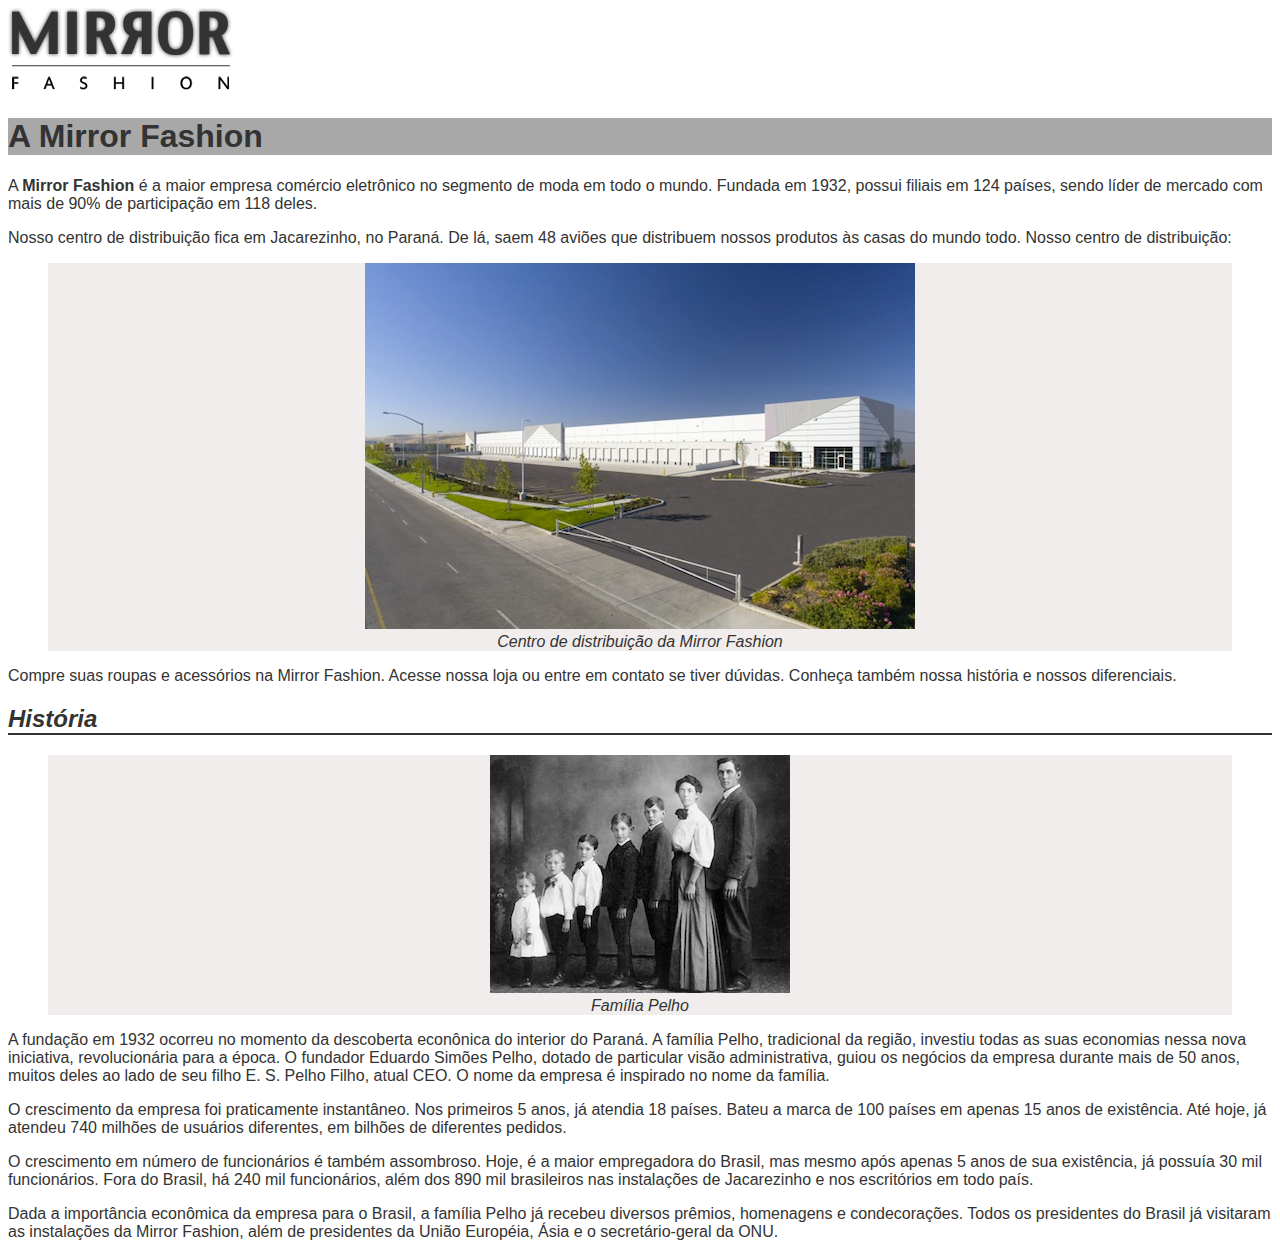
==== index.html @ 6050bcfd "Adcionando site Mirror Fashion V1" ====
<!DOCTYPE html>
<html lang="en">
<head>
    <meta charset="UTF-8">
    <meta name="viewport" content="width=device-width, initial-scale=1.0">
    <title>Sobre a Mirror Fashion</title>
    <link rel="stylesheet" href="estilos.css">
</head>
<body>
    <img src="caelum-arquivos-curso-web\mirrorfashion\img\logo.png" alt="Logo da Mirror Fashion">

    <h1>A Mirror Fashion</h1>

    <p>A <strong>Mirror Fashion</strong> é a maior empresa comércio eletrônico no segmento de moda em todo o mundo. 
        Fundada em 1932, possui filiais em 124 países, sendo líder de mercado com mais de 90% de 
        participação em 118 deles.</p>
    
    <p>Nosso centro de distribuição fica em Jacarezinho, no Paraná. De lá, saem 48 aviões que 
        distribuem nossos produtos às casas do mundo todo. Nosso centro de distribuição:</p>
    <figure>
        <img src="caelum-arquivos-curso-web\mirrorfashion\img\centro-distribuicao.png" alt="Foto	do	centro	de	distribuição	da	Mirror	Fashion">

        <figcaption>Centro de distribuição da Mirror Fashion</figcaption>
    </figure>

    <p>Compre suas roupas e acessórios na Mirror Fashion. Acesse nossa loja ou entre em contato 
        se tiver dúvidas. Conheça também nossa história e nossos diferenciais.</p>
    
    <h2><em>História</em></h2>

    <figure>
        <img src="caelum-arquivos-curso-web\mirrorfashion\img\familia-pelho.jpg" alt="Foto da familha Pelo">

        <figcaption>Família Pelho</figcaption>
    </figure>

    <p>A fundação em 1932 ocorreu no momento da descoberta econônica do interior do Paraná. A 
        família Pelho, tradicional da região, investiu todas as suas economias nessa nova iniciativa, 
        revolucionária para a época. O fundador Eduardo Simões Pelho, dotado de particular visão 
        administrativa, guiou os negócios da empresa durante mais de 50 anos, muitos deles ao lado 
        de seu filho E. S. Pelho Filho, atual CEO. O nome da empresa é inspirado no nome da família.</p>

    <p>O crescimento da empresa foi praticamente instantâneo. Nos primeiros 5 anos, já atendia 18 países. 
        Bateu a marca de 100 países em apenas 15 anos de existência. Até hoje, já atendeu 740 milhões 
        de usuários diferentes, em bilhões de diferentes pedidos.</p>

    <p>O crescimento em número de funcionários é também assombroso. Hoje, é a maior empregadora do 
        Brasil, mas mesmo após apenas 5 anos de sua existência, já possuía 30 mil funcionários. Fora do 
        Brasil, há 240 mil funcionários, além dos 890 mil brasileiros nas instalações de Jacarezinho e 
        nos escritórios em todo país.</p>
     
    <p>Dada a importância econômica da empresa para o Brasil, a família Pelho já recebeu diversos prêmios, 
        homenagens e condecorações. Todos os presidentes do Brasil já visitaram as instalações da Mirror 
        Fashion, além de presidentes da União Européia, Ásia e o secretário-geral da ONU.</p>   

</body>
</html>
---- estilos.css ----
body{
    color: #333333;
    font-family: "Lucida Sans Unicode", "Lucida Grande", sans-serif;
}

h1{
    background-color: rgb(168, 168, 168);
}

h2{
    border-bottom: 2px solid #333333;
}

figure{
    background-color: #F2EDED;
    border: ipx solid, #ccc;
    text-align: center;
}

figcaption{
    font-style: italic;
}
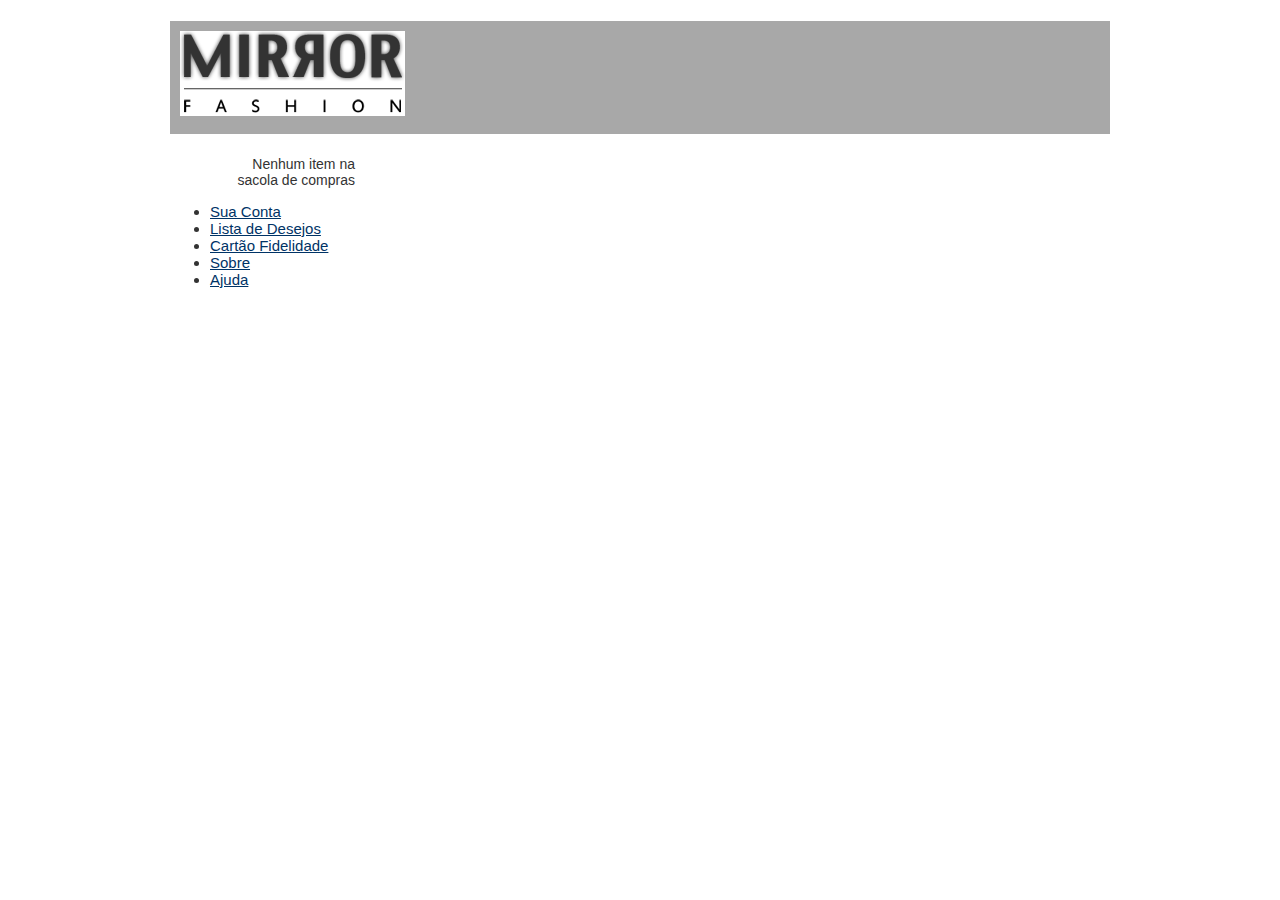
==== commit bb677b0a: "Parte 3 iniciada" ====
--- a/index.html
+++ b/index.html
@@ -3,55 +3,25 @@
 <head>
     <meta charset="UTF-8">
     <meta name="viewport" content="width=device-width, initial-scale=1.0">
-    <title>Sobre a Mirror Fashion</title>
     <link rel="stylesheet" href="estilos.css">
+    <title>Mirror Fashion</title>
 </head>
 <body>
-    <img src="caelum-arquivos-curso-web\mirrorfashion\img\logo.png" alt="Logo da Mirror Fashion">
+    <header>
+        <h1><img src="caelum-arquivos-curso-web\mirrorfashion\img\logo.png"></h1>
 
-    <h1>A Mirror Fashion</h1>
+        <p class="sacola">Nenhum item na sacola de compras</p>
 
-    <p>A <strong>Mirror Fashion</strong> é a maior empresa comércio eletrônico no segmento de moda em todo o mundo. 
-        Fundada em 1932, possui filiais em 124 países, sendo líder de mercado com mais de 90% de 
-        participação em 118 deles.</p>
+        <nav class="menu-opcoes">
+            <ul>
+                <li><a href="#">Sua Conta</a></li>
+                <li><a href="#">Lista de Desejos</a></li>
+                <li><a href="#">Cartão Fidelidade</a></li>
+                <li><a href="sobre.html">Sobre</a></li>
+                <li><a href="#">Ajuda</a></li>
+            </ul>
+        </nav>
+    </header>
     
-    <p>Nosso centro de distribuição fica em Jacarezinho, no Paraná. De lá, saem 48 aviões que 
-        distribuem nossos produtos às casas do mundo todo. Nosso centro de distribuição:</p>
-    <figure>
-        <img src="caelum-arquivos-curso-web\mirrorfashion\img\centro-distribuicao.png" alt="Foto	do	centro	de	distribuição	da	Mirror	Fashion">
-
-        <figcaption>Centro de distribuição da Mirror Fashion</figcaption>
-    </figure>
-
-    <p>Compre suas roupas e acessórios na Mirror Fashion. Acesse nossa loja ou entre em contato 
-        se tiver dúvidas. Conheça também nossa história e nossos diferenciais.</p>
-    
-    <h2><em>História</em></h2>
-
-    <figure>
-        <img src="caelum-arquivos-curso-web\mirrorfashion\img\familia-pelho.jpg" alt="Foto da familha Pelo">
-
-        <figcaption>Família Pelho</figcaption>
-    </figure>
-
-    <p>A fundação em 1932 ocorreu no momento da descoberta econônica do interior do Paraná. A 
-        família Pelho, tradicional da região, investiu todas as suas economias nessa nova iniciativa, 
-        revolucionária para a época. O fundador Eduardo Simões Pelho, dotado de particular visão 
-        administrativa, guiou os negócios da empresa durante mais de 50 anos, muitos deles ao lado 
-        de seu filho E. S. Pelho Filho, atual CEO. O nome da empresa é inspirado no nome da família.</p>
-
-    <p>O crescimento da empresa foi praticamente instantâneo. Nos primeiros 5 anos, já atendia 18 países. 
-        Bateu a marca de 100 países em apenas 15 anos de existência. Até hoje, já atendeu 740 milhões 
-        de usuários diferentes, em bilhões de diferentes pedidos.</p>
-
-    <p>O crescimento em número de funcionários é também assombroso. Hoje, é a maior empregadora do 
-        Brasil, mas mesmo após apenas 5 anos de sua existência, já possuía 30 mil funcionários. Fora do 
-        Brasil, há 240 mil funcionários, além dos 890 mil brasileiros nas instalações de Jacarezinho e 
-        nos escritórios em todo país.</p>
-     
-    <p>Dada a importância econômica da empresa para o Brasil, a família Pelho já recebeu diversos prêmios, 
-        homenagens e condecorações. Todos os presidentes do Brasil já visitaram as instalações da Mirror 
-        Fashion, além de presidentes da União Européia, Ásia e o secretário-geral da ONU.</p>   
-
 </body>
 </html>--- a/estilos.css
+++ b/estilos.css
@@ -1,22 +1,85 @@
+/* --- ||| COMPONENTES ||| --- */
+
 body{
     color: #333333;
     font-family: "Lucida Sans Unicode", "Lucida Grande", sans-serif;
+    margin-left: auto;
+    margin-right: auto;
+    width: 940px;
+
+}
+
+.sacola {
+    background-image: url();
+    background-repeat: no-repeat;
+    background-position: top right;
+
+    font-size: 14px;
+    padding-right: 35px;
+    text-align: right;
+    width: 140px;
+}
+
+.menu-opcoes ul{
+    font-size: 15px;
+}
+
+.menu-opcoes a{
+    color: #003366;
 }
 
 h1{
     background-color: rgb(168, 168, 168);
+    padding: 10px;
 }
 
 h2{
     border-bottom: 2px solid #333333;
+    margin-top: 30px;
 }
+
+p	{
+    padding: 0 45px;
+    text-indent: 15px;
+}
+
+/* --- ||| IMAGENS ||| --- */
 
 figure{
     background-color: #F2EDED;
     border: ipx solid, #ccc;
     text-align: center;
+    padding: 15px;
+    margin: 30px;
+
 }
 
 figcaption{
     font-style: italic;
+    margin-top: 10px;
+}
+
+#centro-distribuicao{
+    margin-left: auto;
+    margin-right: auto;
+    width: 550px;
+}
+
+#familia-pelho{
+    float: right;
+    margin: 0 0 10px 10px;
+}
+
+/* --- ||| RODAPE ||| --- */
+
+#rodape{
+    color: #777;
+    margin: 30px 0;
+    padding: 30px 0;
+}
+
+#rodape img{
+    margin-right: 30px;
+    vertical-align: middle;
+    width: 94px;
 }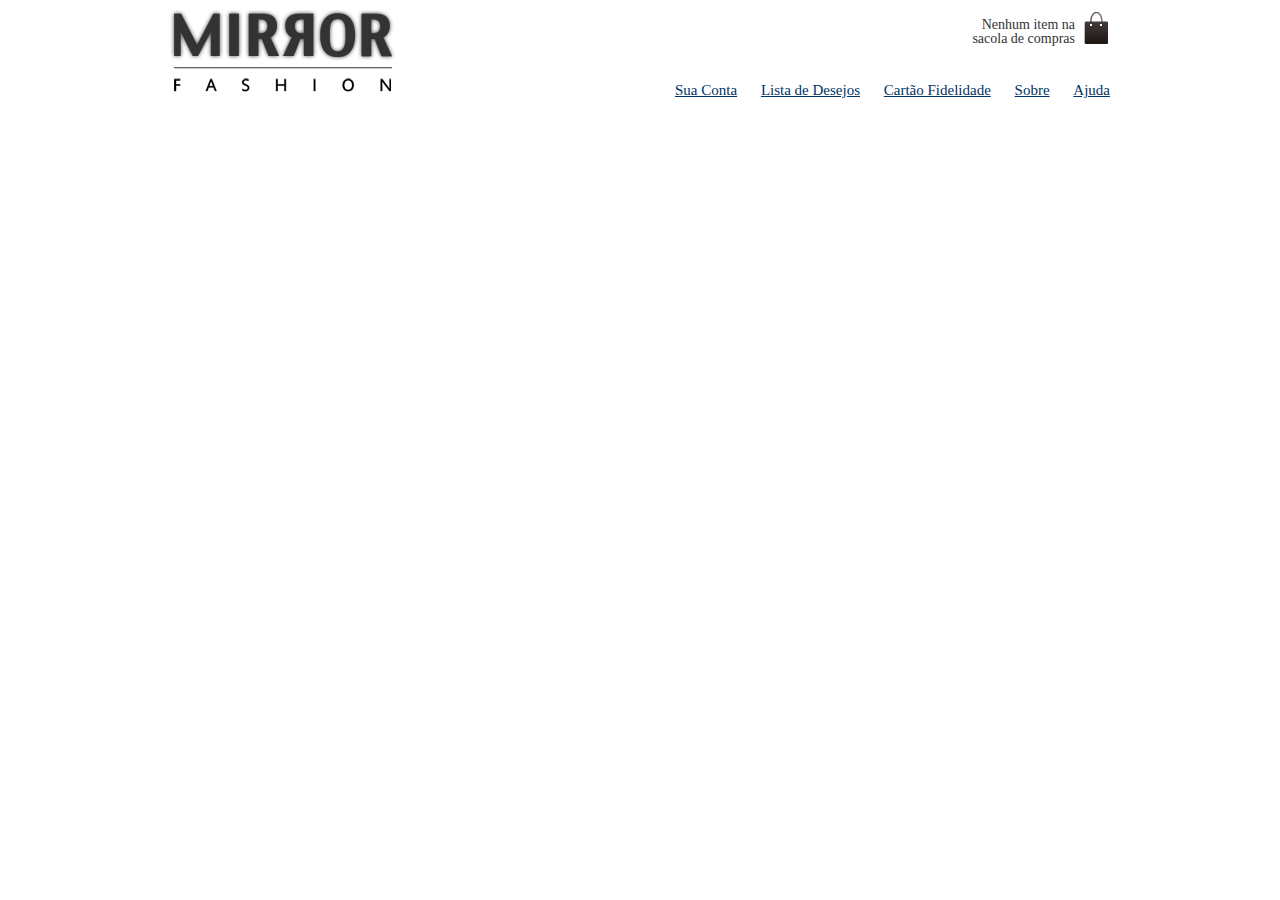
==== commit a0b5c01b: "Fim do Ex 3" ====
--- a/index.html
+++ b/index.html
@@ -4,10 +4,11 @@
     <meta charset="UTF-8">
     <meta name="viewport" content="width=device-width, initial-scale=1.0">
     <link rel="stylesheet" href="estilos.css">
+    <link rel="stylesheet" href="caelum-arquivos-curso-web/mirrorfashion/css/reset.css">
     <title>Mirror Fashion</title>
 </head>
 <body>
-    <header>
+    <header class="container">
         <h1><img src="caelum-arquivos-curso-web\mirrorfashion\img\logo.png"></h1>
 
         <p class="sacola">Nenhum item na sacola de compras</p>
--- a/estilos.css
+++ b/estilos.css
@@ -1,6 +1,6 @@
 /* --- ||| COMPONENTES ||| --- */
 
-body{
+#bsobre {
     color: #333333;
     font-family: "Lucida Sans Unicode", "Lucida Grande", sans-serif;
     margin-left: auto;
@@ -9,19 +9,49 @@
 
 }
 
+body {
+    color: #333333;
+    font-family: "Lucida Sans Unicode", "Lucida Grande", sans-serif;
+}
+
+.container {
+    margin: 0 auto;
+    margin-top: 10px;
+    width: 940px;
+}
+
+header{
+    position: relative;
+}
+
 .sacola {
-    background-image: url();
+    background-image: url(caelum-arquivos-curso-web/mirrorfashion/img/sacola.png);
     background-repeat: no-repeat;
     background-position: top right;
+    position: absolute;
+    top: 0;
+    right: 0;
 
     font-size: 14px;
     padding-right: 35px;
+    padding-top: 8px;
     text-align: right;
     width: 140px;
 }
 
+.menu-opcoes{
+    position: absolute;
+    bottom: 0;
+    right: 0;
+}
+
 .menu-opcoes ul{
     font-size: 15px;
+}
+
+.menu-opcoes ul li{
+    display: inline;
+    margin-left: 20px;
 }
 
 .menu-opcoes a{
@@ -29,8 +59,11 @@
 }
 
 h1{
-    background-color: rgb(168, 168, 168);
     padding: 10px;
+}
+
+#h1sobre{
+    background-image: url(caelum-arquivos-curso-web/mirrorfashion/img/sobre-background.jpg);
 }
 
 h2{
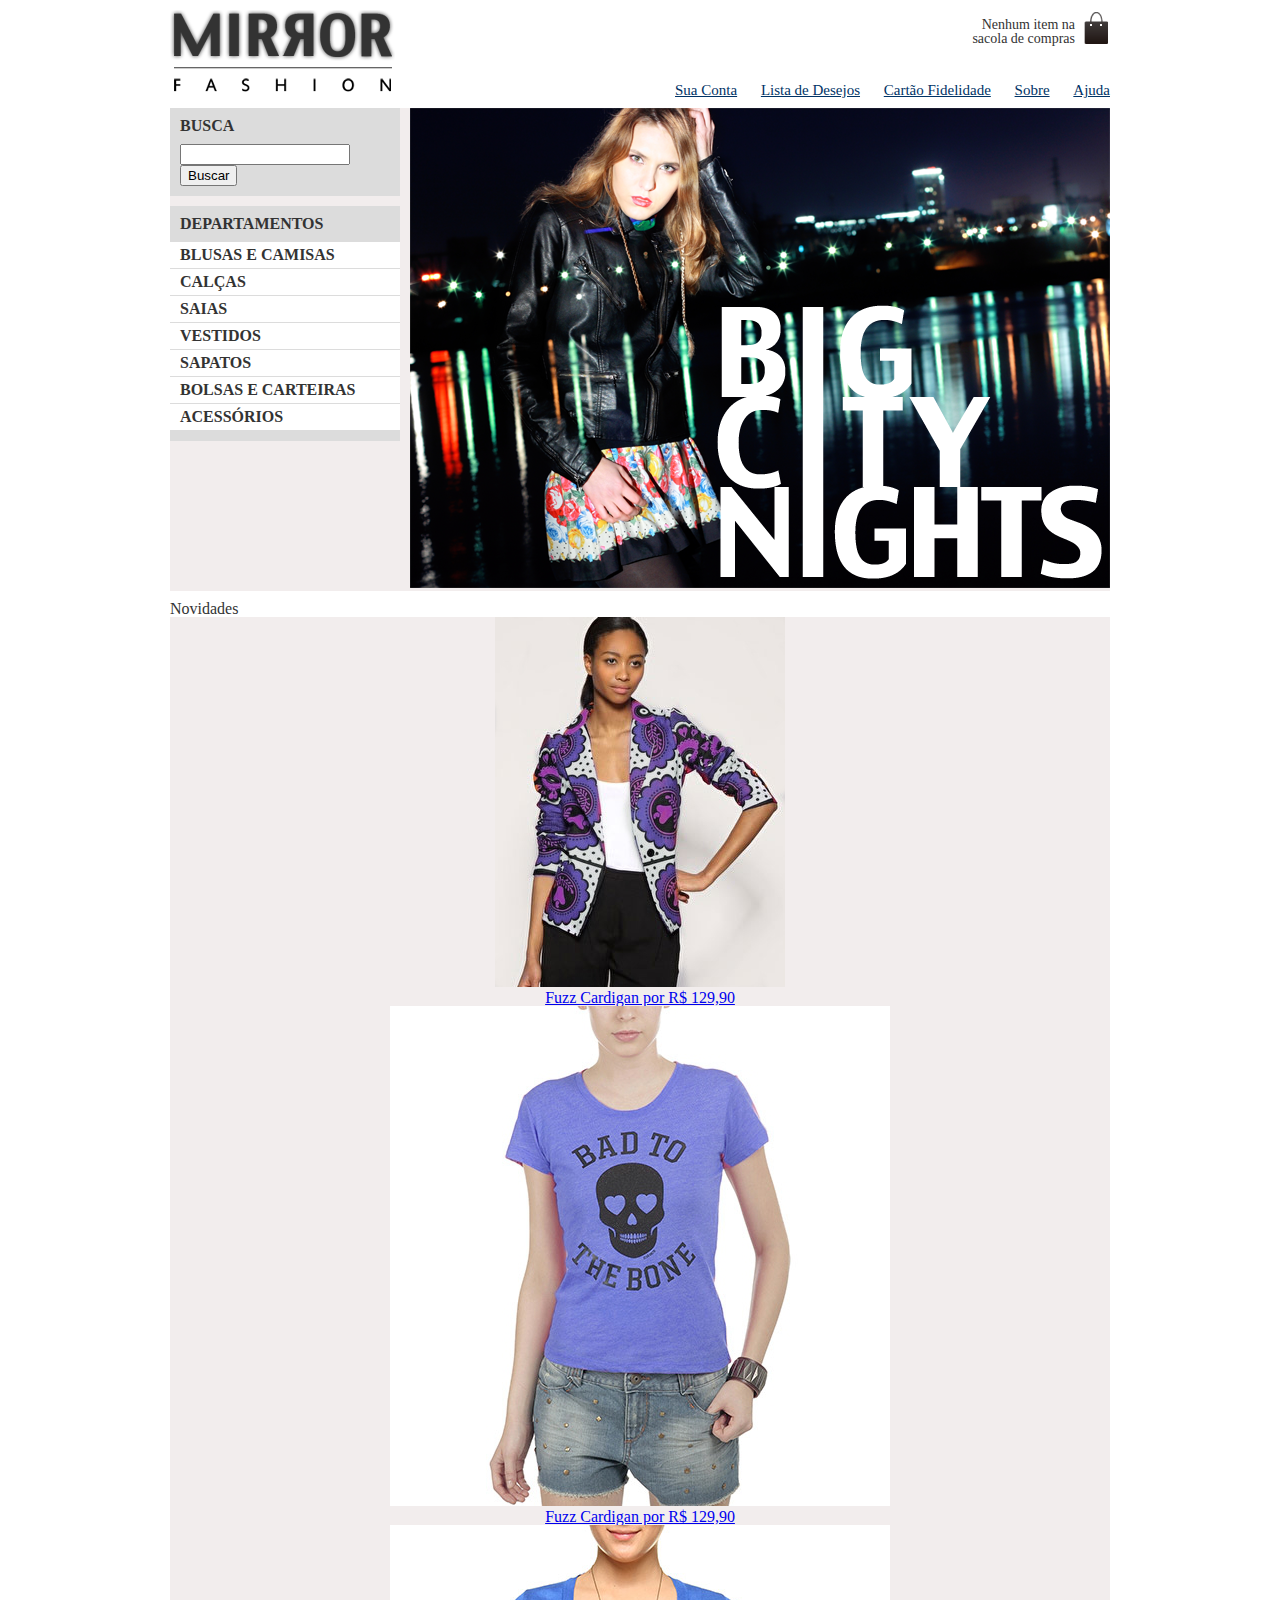
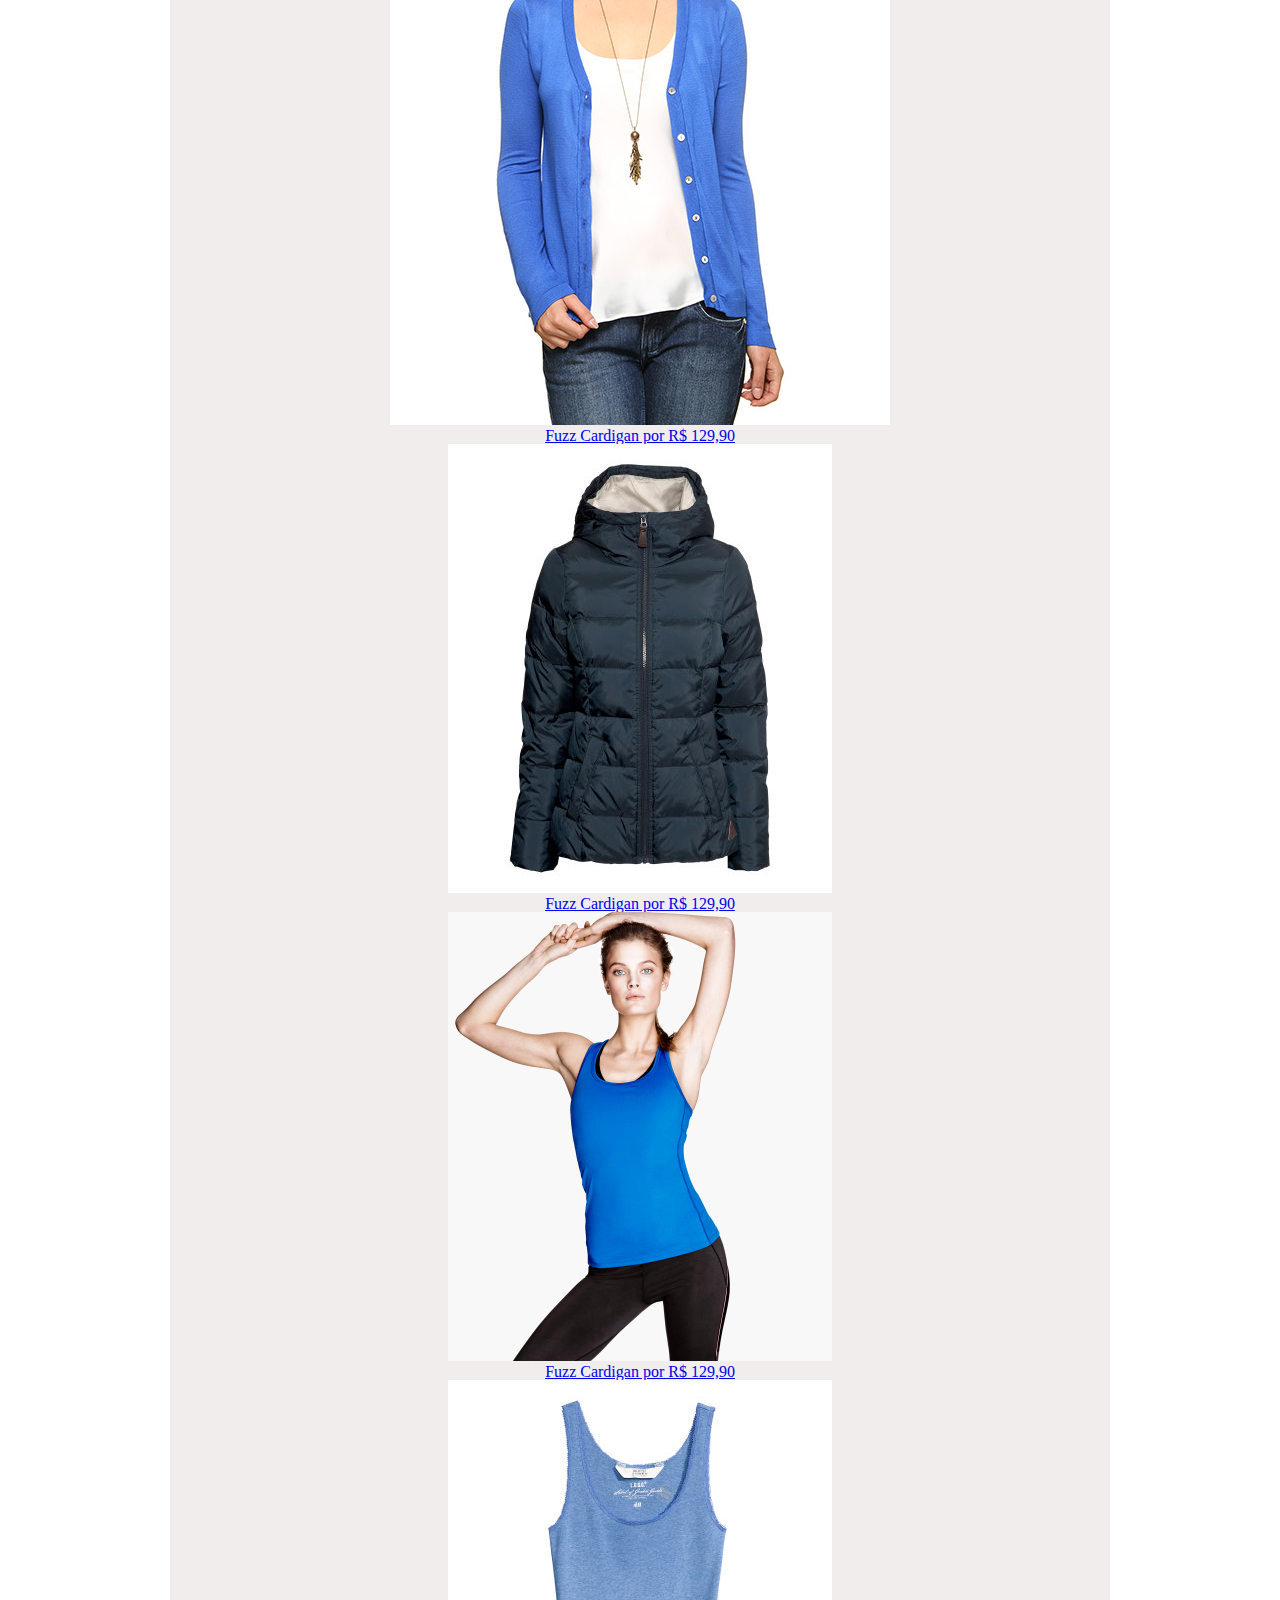
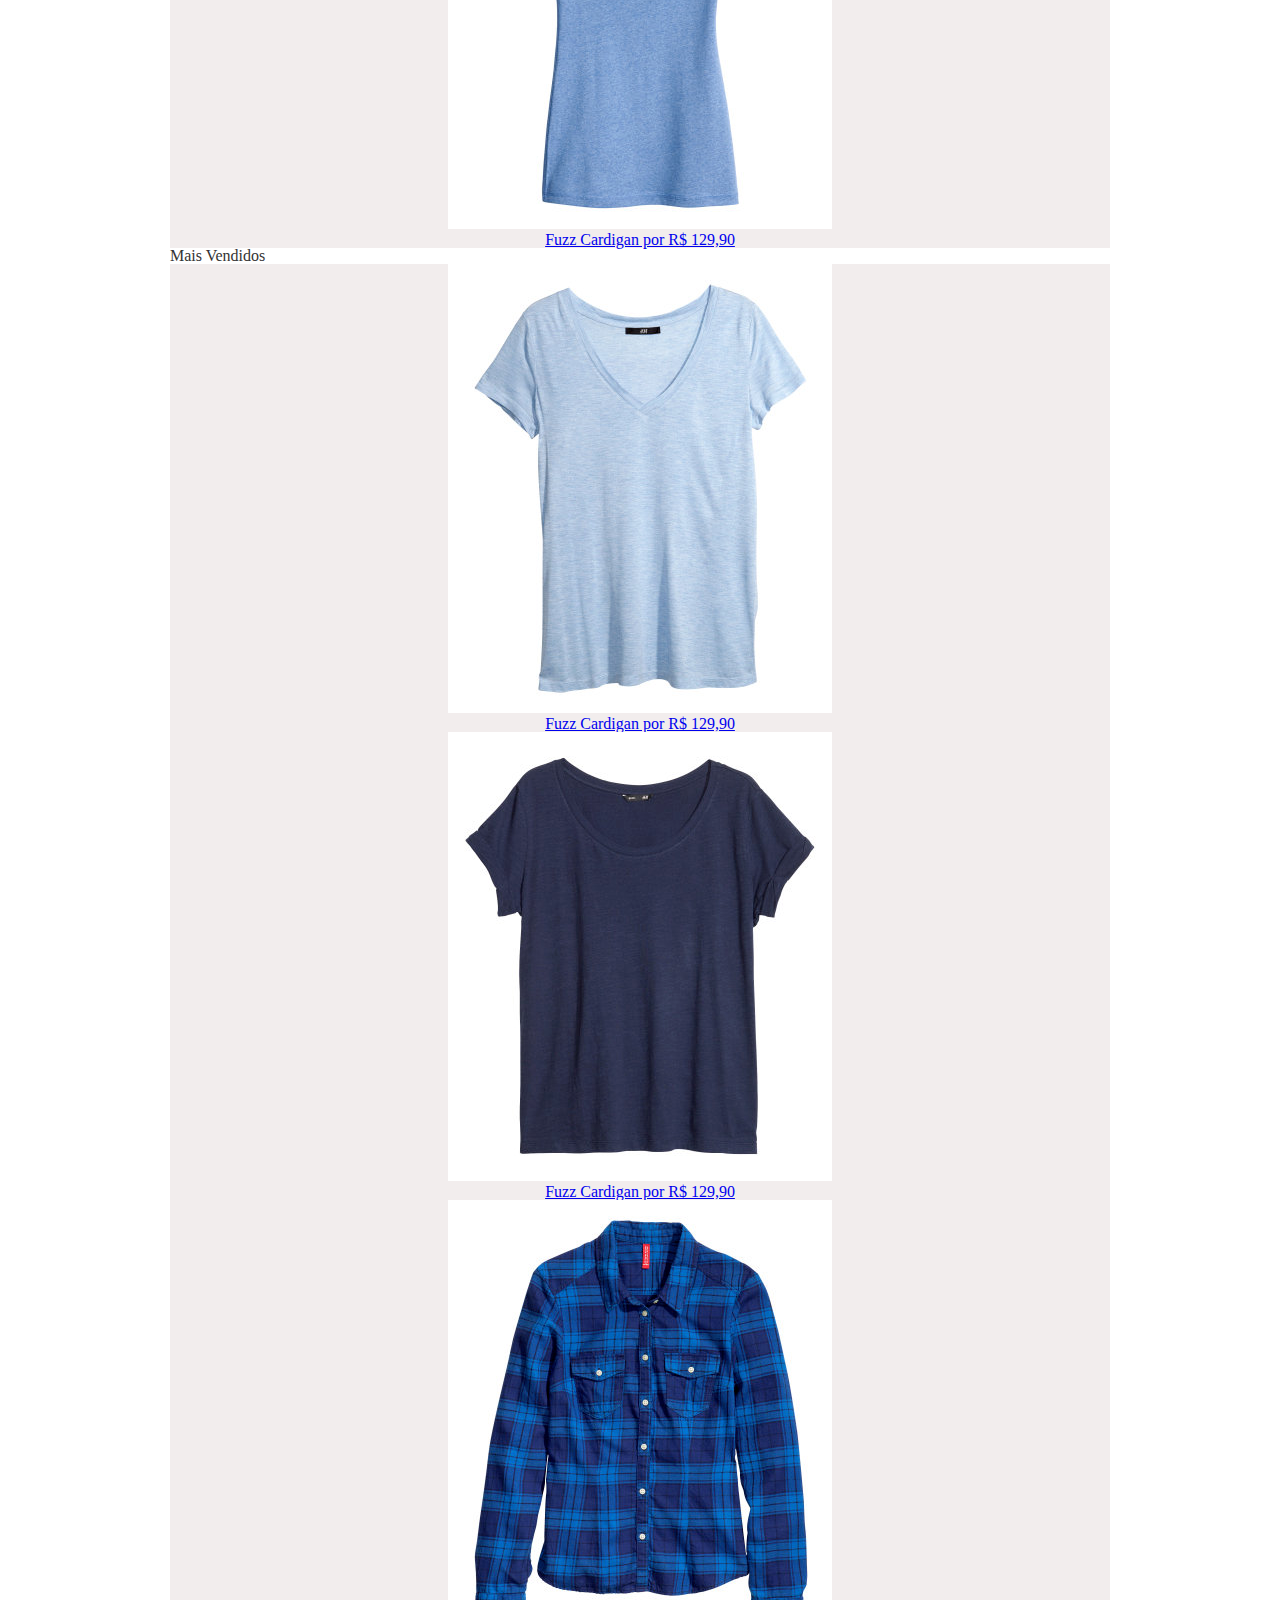
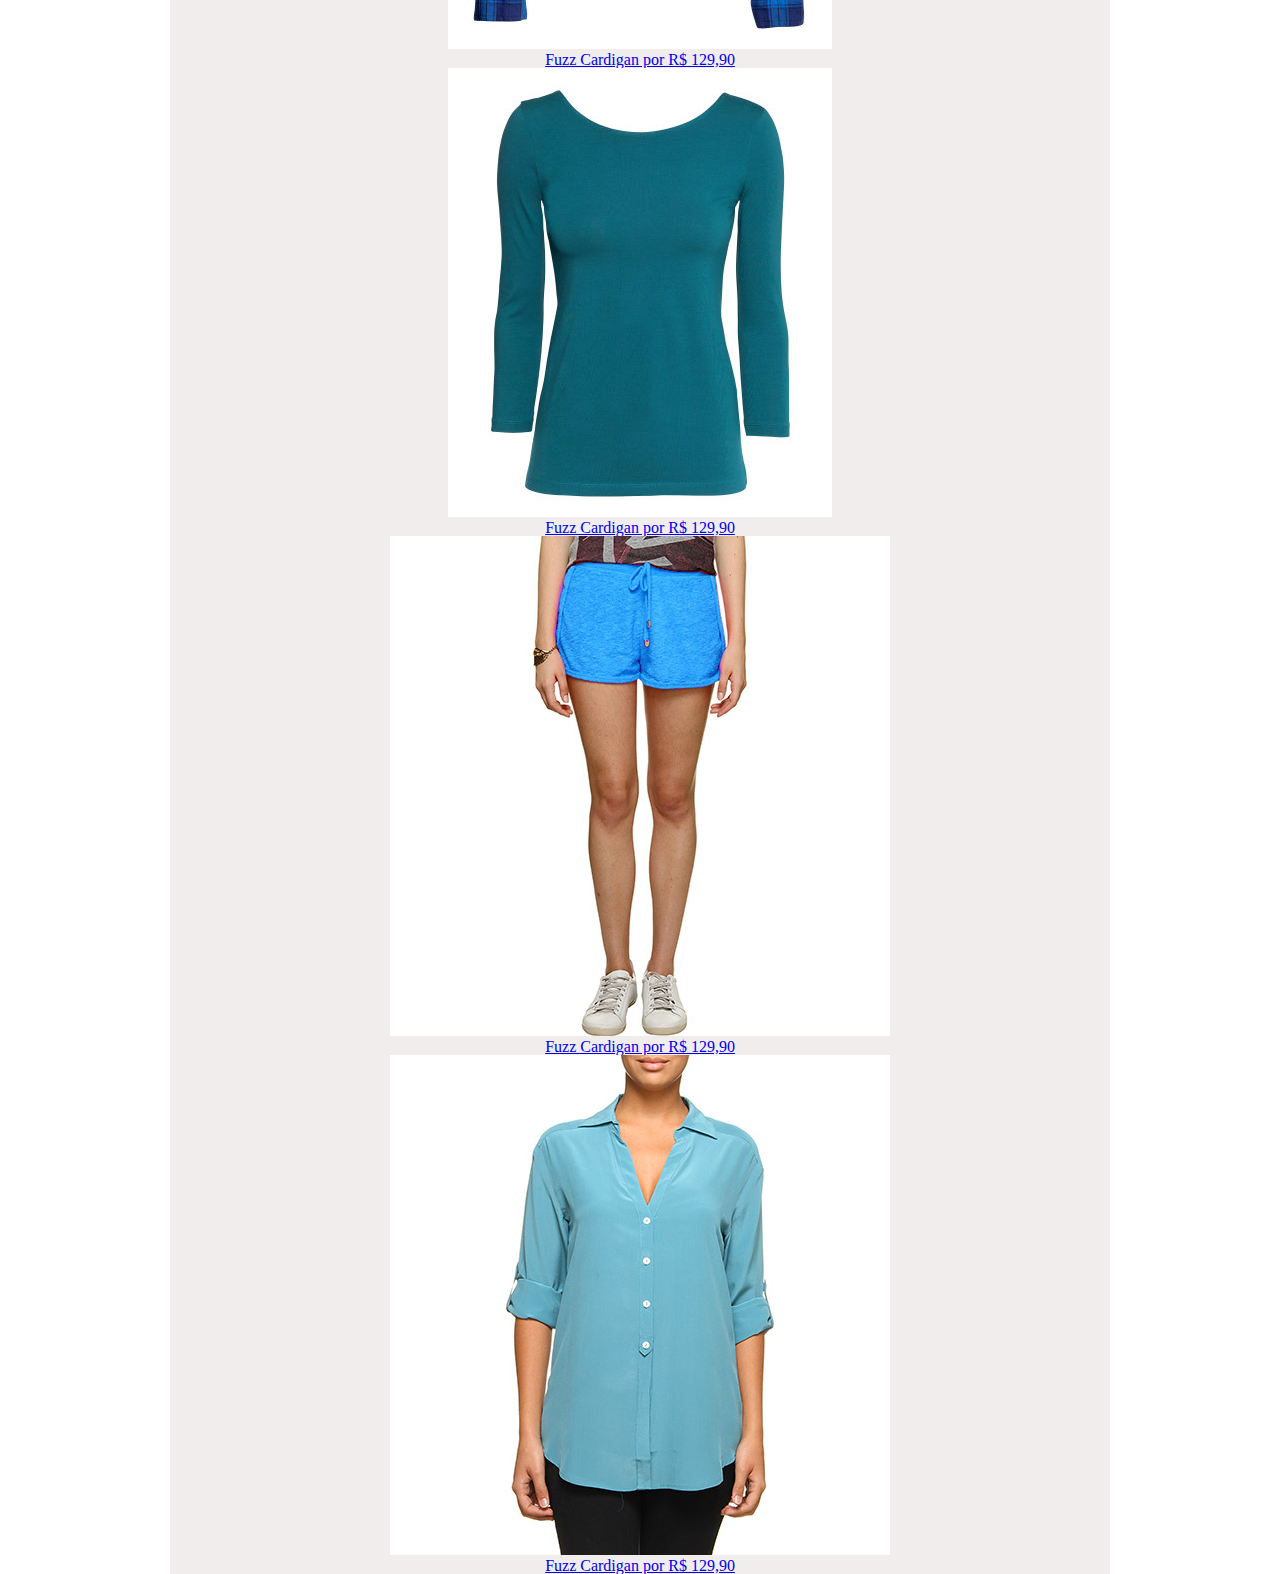
==== commit 29cd6de7: "Adicionando ex4" ====
--- a/index.html
+++ b/index.html
@@ -23,6 +23,161 @@
             </ul>
         </nav>
     </header>
+
+    <div class="container destaque">
+        <section class="busca">
+            <h2>Busca</h2>
+
+            <form>
+                <input type="search">
+                <button>Buscar</button>
+            </form>
+        </section>
+
+        <section class="menu-departamentos">
+            <h2>Departamentos</h2>
+
+            <nav>
+                <ul>
+                    <li><a href="#">Blusas e Camisas</a></li>
+                    <li><a href="#">Calças</a></li>
+                    <li><a href="#">Saias</a></li>
+                    <li><a href="#">Vestidos</a></li>
+                    <li><a href="#">Sapatos</a></li>
+                    <li><a href="#">Bolsas e Carteiras</a></li>
+                    <li><a href="#">Acessórios</a></li>
+                </ul>
+            </nav>
+        </section>
+
+        <section class="banner-destaque">
+            <figure>
+                <img src="caelum-arquivos-curso-web\mirrorfashion\img\destaque-home.png" alt="Promoção: Big City Night">
+            </figure>
+        </section>
+    </div>
+
+    <div class="container paineis">
+        <section class="painel novidades">
+            <h2>Novidades</h2>
+            <ol>
+                <li>
+			        <a href="produto.html">
+                        <figure>
+                            <img src="caelum-arquivos-curso-web\mirrorfashion\img\produtos\foto1-azul.png" alt="miniatura1">
+                            <figcaption>Fuzz Cardigan por R$ 129,90</figcaption>
+                        </figure>
+					</a>
+                </li>
+                
+                <li>
+			        <a href="produto.html">
+                        <figure>
+                            <img src="caelum-arquivos-curso-web\mirrorfashion\img\produtos\foto2-azul.png" alt="miniatura1">
+                            <figcaption>Fuzz Cardigan por R$ 129,90</figcaption>
+                        </figure>
+					</a>
+                </li>
+                
+                <li>
+			        <a href="produto.html">
+                        <figure>
+                            <img src="caelum-arquivos-curso-web\mirrorfashion\img\produtos\foto3-azul.png" alt="miniatura1">
+                            <figcaption>Fuzz Cardigan por R$ 129,90</figcaption>
+                        </figure>
+					</a>
+                </li>
+
+                <li>
+			        <a href="produto.html">
+                        <figure>
+                            <img src="caelum-arquivos-curso-web\mirrorfashion\img\produtos\foto4-azul.png" alt="miniatura1">
+                            <figcaption>Fuzz Cardigan por R$ 129,90</figcaption>
+                        </figure>
+					</a>
+                </li>
+
+                <li>
+			        <a href="produto.html">
+                        <figure>
+                            <img src="caelum-arquivos-curso-web\mirrorfashion\img\produtos\foto5-azul.png" alt="miniatura1">
+                            <figcaption>Fuzz Cardigan por R$ 129,90</figcaption>
+                        </figure>
+					</a>
+                </li>
+
+                <li>
+			        <a href="produto.html">
+                        <figure>
+                            <img src="caelum-arquivos-curso-web\mirrorfashion\img\produtos\foto6-azul.png" alt="miniatura1">
+                            <figcaption>Fuzz Cardigan por R$ 129,90</figcaption>
+                        </figure>
+					</a>
+                </li>
+            </ol>
+        </section>
+
+        <section class="painel mais-vendidos">
+            <h2>Mais Vendidos</h2>
+
+            <ol>
+                <li>
+			        <a href="produto.html">
+                        <figure>
+                            <img src="caelum-arquivos-curso-web\mirrorfashion\img\produtos\foto7-azul.png" alt="miniatura1">
+                            <figcaption>Fuzz Cardigan por R$ 129,90</figcaption>
+                        </figure>
+					</a>
+                </li>
+                
+                <li>
+			        <a href="produto.html">
+                        <figure>
+                            <img src="caelum-arquivos-curso-web\mirrorfashion\img\produtos\foto8-azul.png" alt="miniatura1">
+                            <figcaption>Fuzz Cardigan por R$ 129,90</figcaption>
+                        </figure>
+					</a>
+                </li>
+                
+                <li>
+			        <a href="produto.html">
+                        <figure>
+                            <img src="caelum-arquivos-curso-web\mirrorfashion\img\produtos\foto9-azul.png" alt="miniatura1">
+                            <figcaption>Fuzz Cardigan por R$ 129,90</figcaption>
+                        </figure>
+					</a>
+                </li>
+
+                <li>
+			        <a href="produto.html">
+                        <figure>
+                            <img src="caelum-arquivos-curso-web\mirrorfashion\img\produtos\foto10-azul.png" alt="miniatura1">
+                            <figcaption>Fuzz Cardigan por R$ 129,90</figcaption>
+                        </figure>
+					</a>
+                </li>
+
+                <li>
+			        <a href="produto.html">
+                        <figure>
+                            <img src="caelum-arquivos-curso-web\mirrorfashion\img\produtos\foto11-azul.png" alt="miniatura1">
+                            <figcaption>Fuzz Cardigan por R$ 129,90</figcaption>
+                        </figure>
+					</a>
+                </li>
+
+                <li>
+			        <a href="produto.html">
+                        <figure>
+                            <img src="caelum-arquivos-curso-web\mirrorfashion\img\produtos\foto12-azul.png" alt="miniatura1">
+                            <figcaption>Fuzz Cardigan por R$ 129,90</figcaption>
+                        </figure>
+					</a>
+                </li>
+            </ol>
+
+        </section>
+    </div>
     
 </body>
 </html>--- a/estilos.css
+++ b/estilos.css
@@ -20,6 +20,10 @@
     width: 940px;
 }
 
+.destaque{
+    margin-top: 10px;
+}
+
 header{
     position: relative;
 }
@@ -37,6 +41,44 @@
     padding-top: 8px;
     text-align: right;
     width: 140px;
+}
+
+.menu-departamentos{
+    clear: left;
+    margin-top: 10px;
+    padding-bottom: 10px;
+}
+
+.busca,
+.menu-departamentos{
+    background-color: #DCDCDC;
+    font-weight: bold;
+    text-transform: uppercase;
+
+    margin-right: 10px;
+    width: 230px;
+    float: left;
+}
+
+.busca h2,
+.busca form,
+.menu-departamentos h2{
+    margin: 10px;
+}
+
+.busca input[type=search]{
+    width: 170px;
+}
+
+.menu-departamentos li{
+    background-color: white;
+    margin-bottom: 1px;
+    padding: 5px 10px;
+}
+
+.menu-departamentos a{
+    color: #333333;
+    text-decoration: none;
 }
 
 .menu-opcoes{
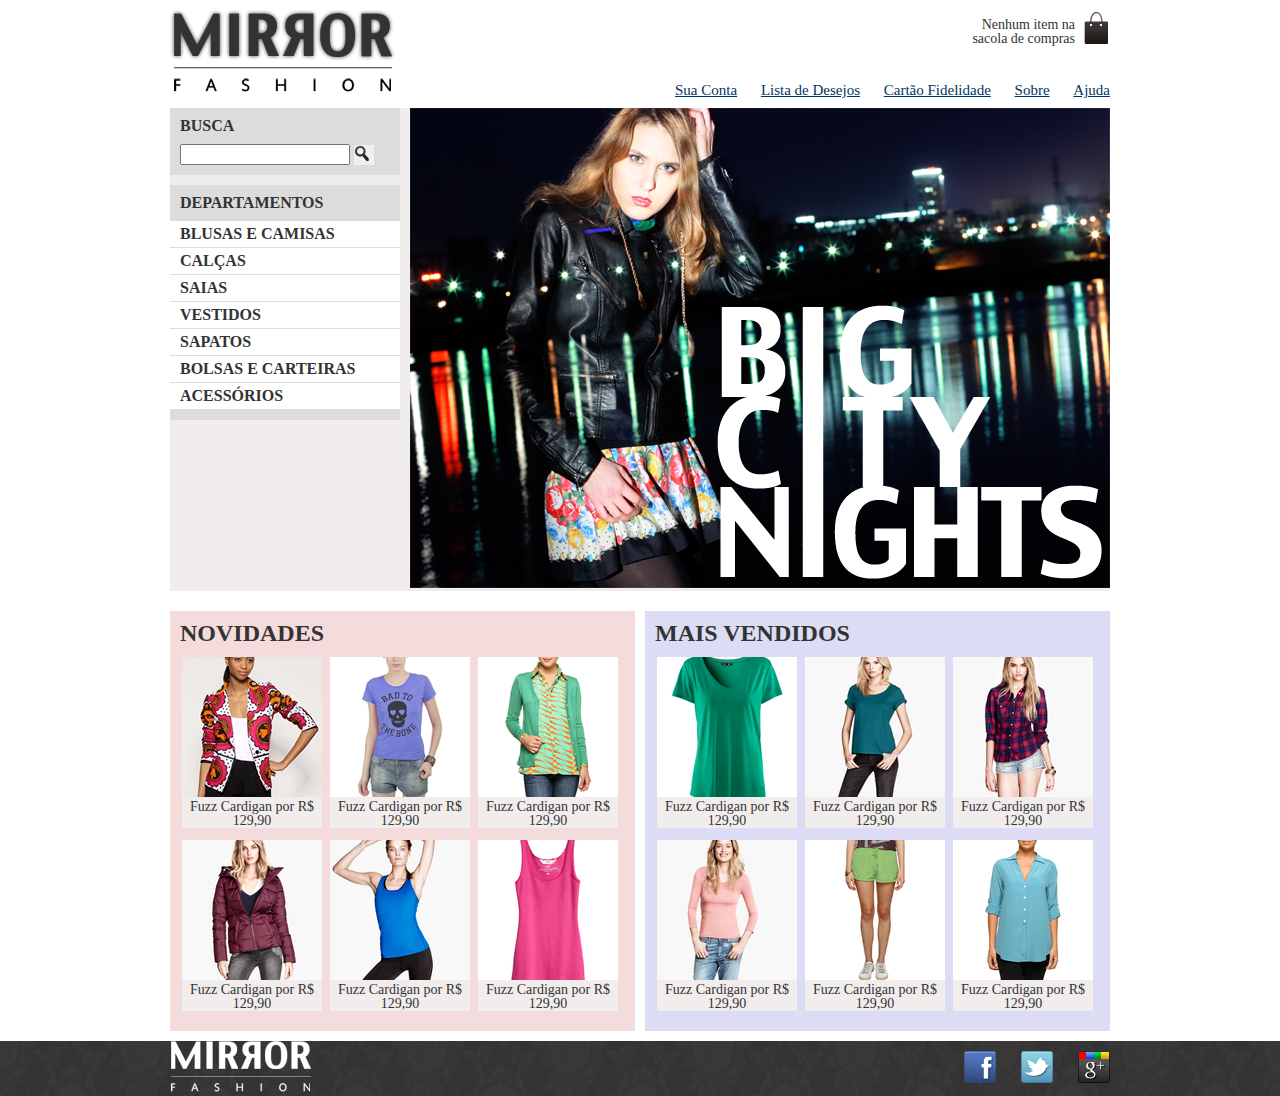
==== commit 31fe0862: "Fim do ex4" ====
--- a/index.html
+++ b/index.html
@@ -64,7 +64,7 @@
                 <li>
 			        <a href="produto.html">
                         <figure>
-                            <img src="caelum-arquivos-curso-web\mirrorfashion\img\produtos\foto1-azul.png" alt="miniatura1">
+                            <img src="caelum-arquivos-curso-web\mirrorfashion\img\produtos\miniatura1.png" alt="miniatura1">
                             <figcaption>Fuzz Cardigan por R$ 129,90</figcaption>
                         </figure>
 					</a>
@@ -73,7 +73,7 @@
                 <li>
 			        <a href="produto.html">
                         <figure>
-                            <img src="caelum-arquivos-curso-web\mirrorfashion\img\produtos\foto2-azul.png" alt="miniatura1">
+                            <img src="caelum-arquivos-curso-web\mirrorfashion\img\produtos\miniatura2.png" alt="miniatura1">
                             <figcaption>Fuzz Cardigan por R$ 129,90</figcaption>
                         </figure>
 					</a>
@@ -82,7 +82,7 @@
                 <li>
 			        <a href="produto.html">
                         <figure>
-                            <img src="caelum-arquivos-curso-web\mirrorfashion\img\produtos\foto3-azul.png" alt="miniatura1">
+                            <img src="caelum-arquivos-curso-web\mirrorfashion\img\produtos\miniatura3.png" alt="miniatura1">
                             <figcaption>Fuzz Cardigan por R$ 129,90</figcaption>
                         </figure>
 					</a>
@@ -91,7 +91,7 @@
                 <li>
 			        <a href="produto.html">
                         <figure>
-                            <img src="caelum-arquivos-curso-web\mirrorfashion\img\produtos\foto4-azul.png" alt="miniatura1">
+                            <img src="caelum-arquivos-curso-web\mirrorfashion\img\produtos\miniatura4.png" alt="miniatura1">
                             <figcaption>Fuzz Cardigan por R$ 129,90</figcaption>
                         </figure>
 					</a>
@@ -100,7 +100,7 @@
                 <li>
 			        <a href="produto.html">
                         <figure>
-                            <img src="caelum-arquivos-curso-web\mirrorfashion\img\produtos\foto5-azul.png" alt="miniatura1">
+                            <img src="caelum-arquivos-curso-web\mirrorfashion\img\produtos\miniatura5.png" alt="miniatura1">
                             <figcaption>Fuzz Cardigan por R$ 129,90</figcaption>
                         </figure>
 					</a>
@@ -109,7 +109,7 @@
                 <li>
 			        <a href="produto.html">
                         <figure>
-                            <img src="caelum-arquivos-curso-web\mirrorfashion\img\produtos\foto6-azul.png" alt="miniatura1">
+                            <img src="caelum-arquivos-curso-web\mirrorfashion\img\produtos\miniatura6.png" alt="miniatura1">
                             <figcaption>Fuzz Cardigan por R$ 129,90</figcaption>
                         </figure>
 					</a>
@@ -124,7 +124,7 @@
                 <li>
 			        <a href="produto.html">
                         <figure>
-                            <img src="caelum-arquivos-curso-web\mirrorfashion\img\produtos\foto7-azul.png" alt="miniatura1">
+                            <img src="caelum-arquivos-curso-web\mirrorfashion\img\produtos\miniatura7.png" alt="miniatura1">
                             <figcaption>Fuzz Cardigan por R$ 129,90</figcaption>
                         </figure>
 					</a>
@@ -133,7 +133,7 @@
                 <li>
 			        <a href="produto.html">
                         <figure>
-                            <img src="caelum-arquivos-curso-web\mirrorfashion\img\produtos\foto8-azul.png" alt="miniatura1">
+                            <img src="caelum-arquivos-curso-web\mirrorfashion\img\produtos\miniatura8.png" alt="miniatura1">
                             <figcaption>Fuzz Cardigan por R$ 129,90</figcaption>
                         </figure>
 					</a>
@@ -142,7 +142,7 @@
                 <li>
 			        <a href="produto.html">
                         <figure>
-                            <img src="caelum-arquivos-curso-web\mirrorfashion\img\produtos\foto9-azul.png" alt="miniatura1">
+                            <img src="caelum-arquivos-curso-web\mirrorfashion\img\produtos\miniatura9.png" alt="miniatura1">
                             <figcaption>Fuzz Cardigan por R$ 129,90</figcaption>
                         </figure>
 					</a>
@@ -151,7 +151,7 @@
                 <li>
 			        <a href="produto.html">
                         <figure>
-                            <img src="caelum-arquivos-curso-web\mirrorfashion\img\produtos\foto10-azul.png" alt="miniatura1">
+                            <img src="caelum-arquivos-curso-web\mirrorfashion\img\produtos\miniatura10.png" alt="miniatura1">
                             <figcaption>Fuzz Cardigan por R$ 129,90</figcaption>
                         </figure>
 					</a>
@@ -160,7 +160,7 @@
                 <li>
 			        <a href="produto.html">
                         <figure>
-                            <img src="caelum-arquivos-curso-web\mirrorfashion\img\produtos\foto11-azul.png" alt="miniatura1">
+                            <img src="caelum-arquivos-curso-web\mirrorfashion\img\produtos\miniatura11.png" alt="miniatura1">
                             <figcaption>Fuzz Cardigan por R$ 129,90</figcaption>
                         </figure>
 					</a>
@@ -169,7 +169,7 @@
                 <li>
 			        <a href="produto.html">
                         <figure>
-                            <img src="caelum-arquivos-curso-web\mirrorfashion\img\produtos\foto12-azul.png" alt="miniatura1">
+                            <img src="caelum-arquivos-curso-web\mirrorfashion\img\produtos\miniatura12.png" alt="miniatura1">
                             <figcaption>Fuzz Cardigan por R$ 129,90</figcaption>
                         </figure>
 					</a>
@@ -178,6 +178,18 @@
 
         </section>
     </div>
+
+    <footer>
+        <div class="container">
+            <img src="caelum-arquivos-curso-web/mirrorfashion/img/logo-rodape.png" alt="Logo da Mirror Fashion">
+
+            <ul class="social">
+                <li><a href="http://facebook.com/mirrorfashion">Facebook</a></li>
+                <li><a href="http://twitter.com/mirrorfashion">Twitter</a></li>
+                <li><a href="http://plus.google.com/mirrorfashion">Google+</a></li>
+            </ul>
+        </div>
+    </footer>
     
 </body>
 </html>--- a/estilos.css
+++ b/estilos.css
@@ -12,6 +12,45 @@
 body {
     color: #333333;
     font-family: "Lucida Sans Unicode", "Lucida Grande", sans-serif;
+}
+
+.painel{
+    margin: 10px 0;
+	padding: 10px;
+	width: 445px;
+}
+
+.painel li{
+    display: inline-block;
+    vertical-align: top;
+    width: 140px;
+
+    padding: 2px;
+    padding-bottom: 10px;
+}
+
+.painel h2{
+    font-size: 24px;
+    font-weight: bold;
+    text-transform:	uppercase;
+    margin-bottom: 10px;
+}
+
+.painel a{
+    color: #333;
+    font-size: 14px;
+    text-align:	center;
+    text-decoration: none;
+}
+
+.novidades{
+    float:left;
+    background-color: #F5DCDC;
+}
+
+.mais-vendidos{
+    float: right;
+    background-color: #DCDCF5;
 }
 
 .container {
@@ -70,6 +109,19 @@
     width: 170px;
 }
 
+.busca button{
+    /*	adicionando	imagem	*/
+    background-image:	url(caelum-arquivos-curso-web/mirrorfashion/img/busca.png);
+    background-repeat:	no-repeat;
+    border:	none;
+    /*	tamanho	da	imagem	*/
+    width: 20px;
+    height: 20px;
+    /*	imagem	replacement	*/
+    text-indent:	-9999px;
+
+}
+
 .menu-departamentos li{
     background-color: white;
     margin-bottom: 1px;
@@ -157,4 +209,44 @@
     margin-right: 30px;
     vertical-align: middle;
     width: 94px;
+}
+
+footer{
+    background-image: url(caelum-arquivos-curso-web/mirrorfashion/img/fundo-rodape.png);
+    padding: 20px 0;
+    clear: both;
+}
+
+footer .container{
+    position: relative;
+}
+
+.social{
+    position:	absolute;
+    top: 10px;
+    right: 0;
+}
+
+.social li{
+    float: left;
+    margin-left: 25px;
+}
+
+.social a{
+    height: 32px;
+    width: 32px;
+    display: block;
+    text-indent: -9999px;
+}
+
+.social a[href*="facebook.com"]{
+    background-image: url(caelum-arquivos-curso-web/mirrorfashion/img/facebook.png);
+}
+
+.social a[href*="twitter.com"]{
+    background-image: url(caelum-arquivos-curso-web/mirrorfashion/img/twitter.png);
+}
+
+.social a[href*="plus.google.com"]{
+    background-image: url(caelum-arquivos-curso-web/mirrorfashion/img/googleplus.png);
 }